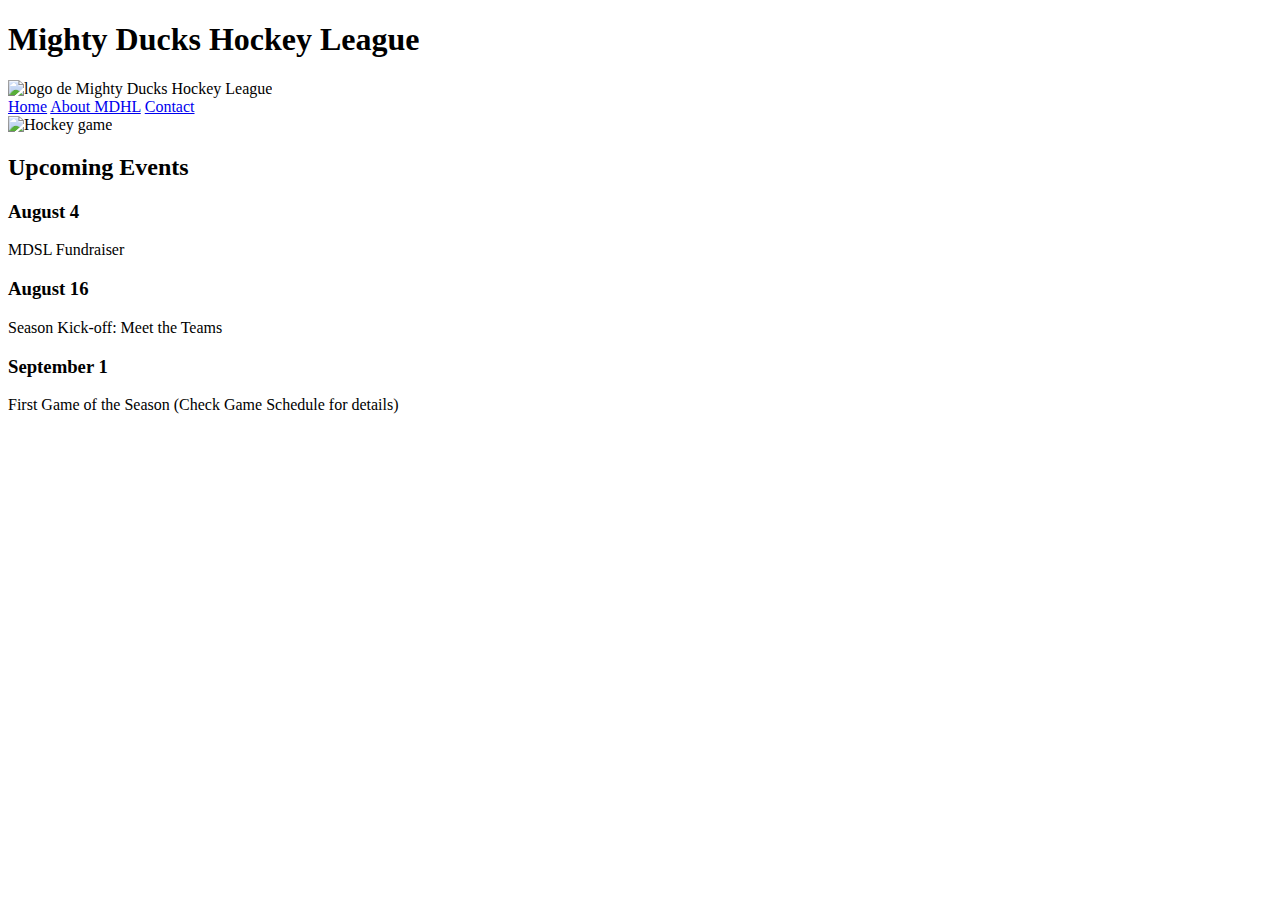
==== index.html @ 367439d5 "task 2 inicio" ====
<!DOCTYPE html>
<html lang="en">
<head>
    <meta charset="UTF-8">
    <meta http-equiv="X-UA-Compatible" content="IE=edge">
    <meta name="viewport" content="width=device-width, initial-scale=1.0">
    <title>Mighty Ducks Hockey League</title>
</head>
<body>
    <header>
    <h1>Mighty Ducks Hockey League</h1>
    <img src="./assets/images/Logo Mighty ducks-01.png" alt="logo de Mighty Ducks Hockey League" Id="logo">
    </header>
    <nav>
        <a href="#">Home</a>
        <a href="./about.html">About MDHL</a>
        <a href="./contact.html">Contact</a>
    </nav>
    <main>
        <div>
            <img src="./assets/images/hockey  1.jpg" alt="Hockey game" id="foto 1">
        </div>
        <div>
            <h2>Upcoming Events</h2>
            <p></p>
            <h3>August 4</h3>
            <p>MDSL Fundraiser</p>
            <h3>August 16</h3>
            <p>Season Kick-off: Meet the Teams</p>
            <h3>September 1</h3>
            <p>First Game of the Season (Check Game Schedule for details)</p>
        </div>

    </main>
    <footer>

    </footer>
</body>
</html>
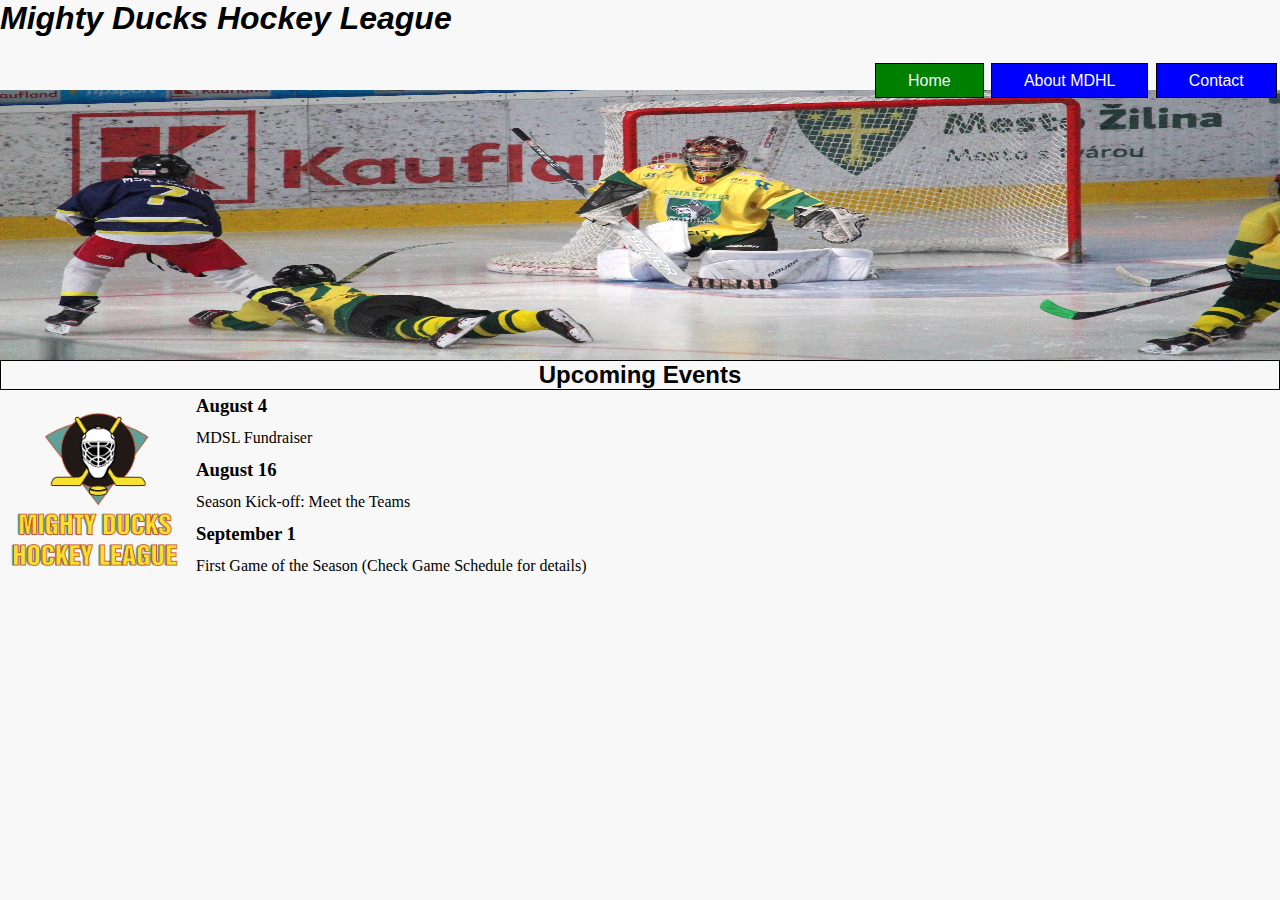
==== commit c1a10c12: "task 2 actualización 1" ====
--- a/index.html
+++ b/index.html
@@ -5,32 +5,45 @@
     <meta http-equiv="X-UA-Compatible" content="IE=edge">
     <meta name="viewport" content="width=device-width, initial-scale=1.0">
     <title>Mighty Ducks Hockey League</title>
+    <link rel="stylesheet" href="./assets/css/style.css">
 </head>
 <body>
     <header>
-    <h1>Mighty Ducks Hockey League</h1>
-    <img src="./assets/images/Logo Mighty ducks-01.png" alt="logo de Mighty Ducks Hockey League" Id="logo">
+    <div class="header-contenedor">
+        <div class="titulo-sitio">
+            <h1>Mighty Ducks Hockey League</h1>
+        </div>
+        <div class="nav-contenedor">
+            <nav>
+                <a class="nav-link" href="#">Home</a>
+                <a class="nav-link" href="./about.html">About MDHL</a>
+                <a class="nav-link" href="./contact.html">Contact</a>
+            </nav>
+        </div>
+        <div class="imagen-header">
+            <img src="./assets/images/design1_image2.jpg" alt="imagen central">
+        </div>
+    </div>   
     </header>
-    <nav>
-        <a href="#">Home</a>
-        <a href="./about.html">About MDHL</a>
-        <a href="./contact.html">Contact</a>
-    </nav>
     <main>
-        <div>
-            <img src="./assets/images/hockey  1.jpg" alt="Hockey game" id="foto 1">
-        </div>
-        <div>
-            <h2>Upcoming Events</h2>
-            <p></p>
-            <h3>August 4</h3>
-            <p>MDSL Fundraiser</p>
-            <h3>August 16</h3>
-            <p>Season Kick-off: Meet the Teams</p>
-            <h3>September 1</h3>
-            <p>First Game of the Season (Check Game Schedule for details)</p>
-        </div>
+        
+        <h2 class="titulosecundario">Upcoming Events</h2>
+        <section>
+            <div class="img-cont">
+            <img src="./assets/images/Logo Mighty ducks-01.png" alt="Logo" id="logo">
+            </div>
+            <div class="txt-cont">
+                <h3>August 4</h3>
+                <p>MDSL Fundraiser</p>
+                <h3>August 16</h3>
+                <p>Season Kick-off: Meet the Teams</p>
+                <h3>September 1</h3>
+                <p>First Game of the Season (Check Game Schedule for details)</p>
+            </div>
 
+        </section>
+        
+       
     </main>
     <footer>
 
--- a/assets/css/style.css
+++ b/assets/css/style.css
@@ -0,0 +1,86 @@
+*{
+    margin: 0;
+    padding: 0;
+    box-sizing: border-box;
+}
+body{
+    background-color: #f8f8f8;
+}
+header{
+    
+    height: 40vh;
+}
+.header-contenedor{
+    height: 100%;
+    width: 100%;
+   
+}
+.nav-contenedor{
+    display:block;
+    text-align: right;
+    height: 5%;
+   
+}
+.imagen-header{
+    height: 75%;
+
+}
+.imagen-header img{
+    width:100%;
+    max-height: 100%;
+}
+.titulo-sitio{
+    font-family:'Lucida Sans', 'Lucida Sans Regular', 'Lucida Grande', 'Lucida Sans Unicode', Geneva, Verdana, sans-serif;
+    font-style: italic;
+    height:20%;
+}
+.nav-link{
+    padding: 0.5rem 2rem 0.5rem 2rem;
+    position: relative;
+    background-color: blue;
+    border: 0.1rem black solid;
+    text-decoration: none;
+    color:#ffffff;
+    margin-right:0.2rem;
+    font-family: 'Segoe UI', Tahoma, Geneva, Verdana, sans-serif;
+}
+a[href="#"]{
+    background-color: green;
+    color: aliceblue;
+}
+main{
+    background-color:#f8f8f8;
+    height: 50vh;
+}
+section{
+    display:inline-block;
+}
+section div.img-cont{
+    display: inline-block;
+    width: 15%;
+}
+
+div.img-cont>img {
+    max-width: 100%;
+}
+.txt-cont h3{
+    font-weight: bold;
+}
+
+section div.txt-cont{
+    display: inline-block;
+    width: 70%;
+    vertical-align: top;
+    line-height: 2rem;
+  
+}
+
+.titulosecundario {
+    font-family:'Segoe UI', Tahoma, Geneva, Verdana, sans-serif;
+    text-align: center;
+    border: 1px black solid;
+}
+footer{
+    height: 10vh;
+    background-color: #f8f8f8;
+}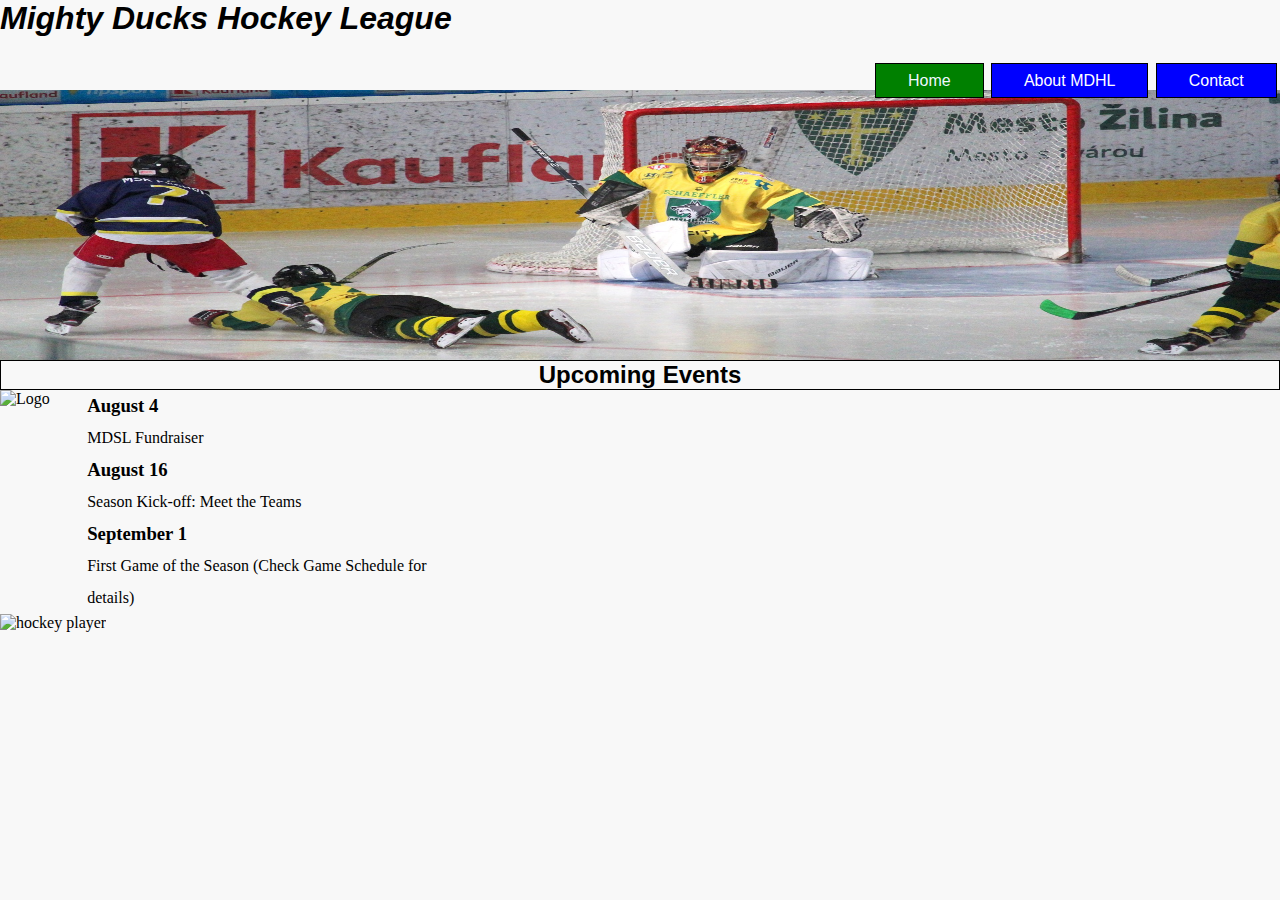
==== commit bb08383c: "task 2 actualizacion imagenes" ====
--- a/index.html
+++ b/index.html
@@ -30,7 +30,7 @@
         <h2 class="titulosecundario">Upcoming Events</h2>
         <section>
             <div class="img-cont">
-            <img src="./assets/images/Logo Mighty ducks-01.png" alt="Logo" id="logo">
+            <img src="./assets/images/Logo_Mightyducks-01.png" alt="Logo" id="logo">
             </div>
             <div class="txt-cont">
                 <h3>August 4</h3>
@@ -40,6 +40,7 @@
                 <h3>September 1</h3>
                 <p>First Game of the Season (Check Game Schedule for details)</p>
             </div>
+            <img src="./assets/images/hockey_1.jpg" alt="hockey player">
 
         </section>
         
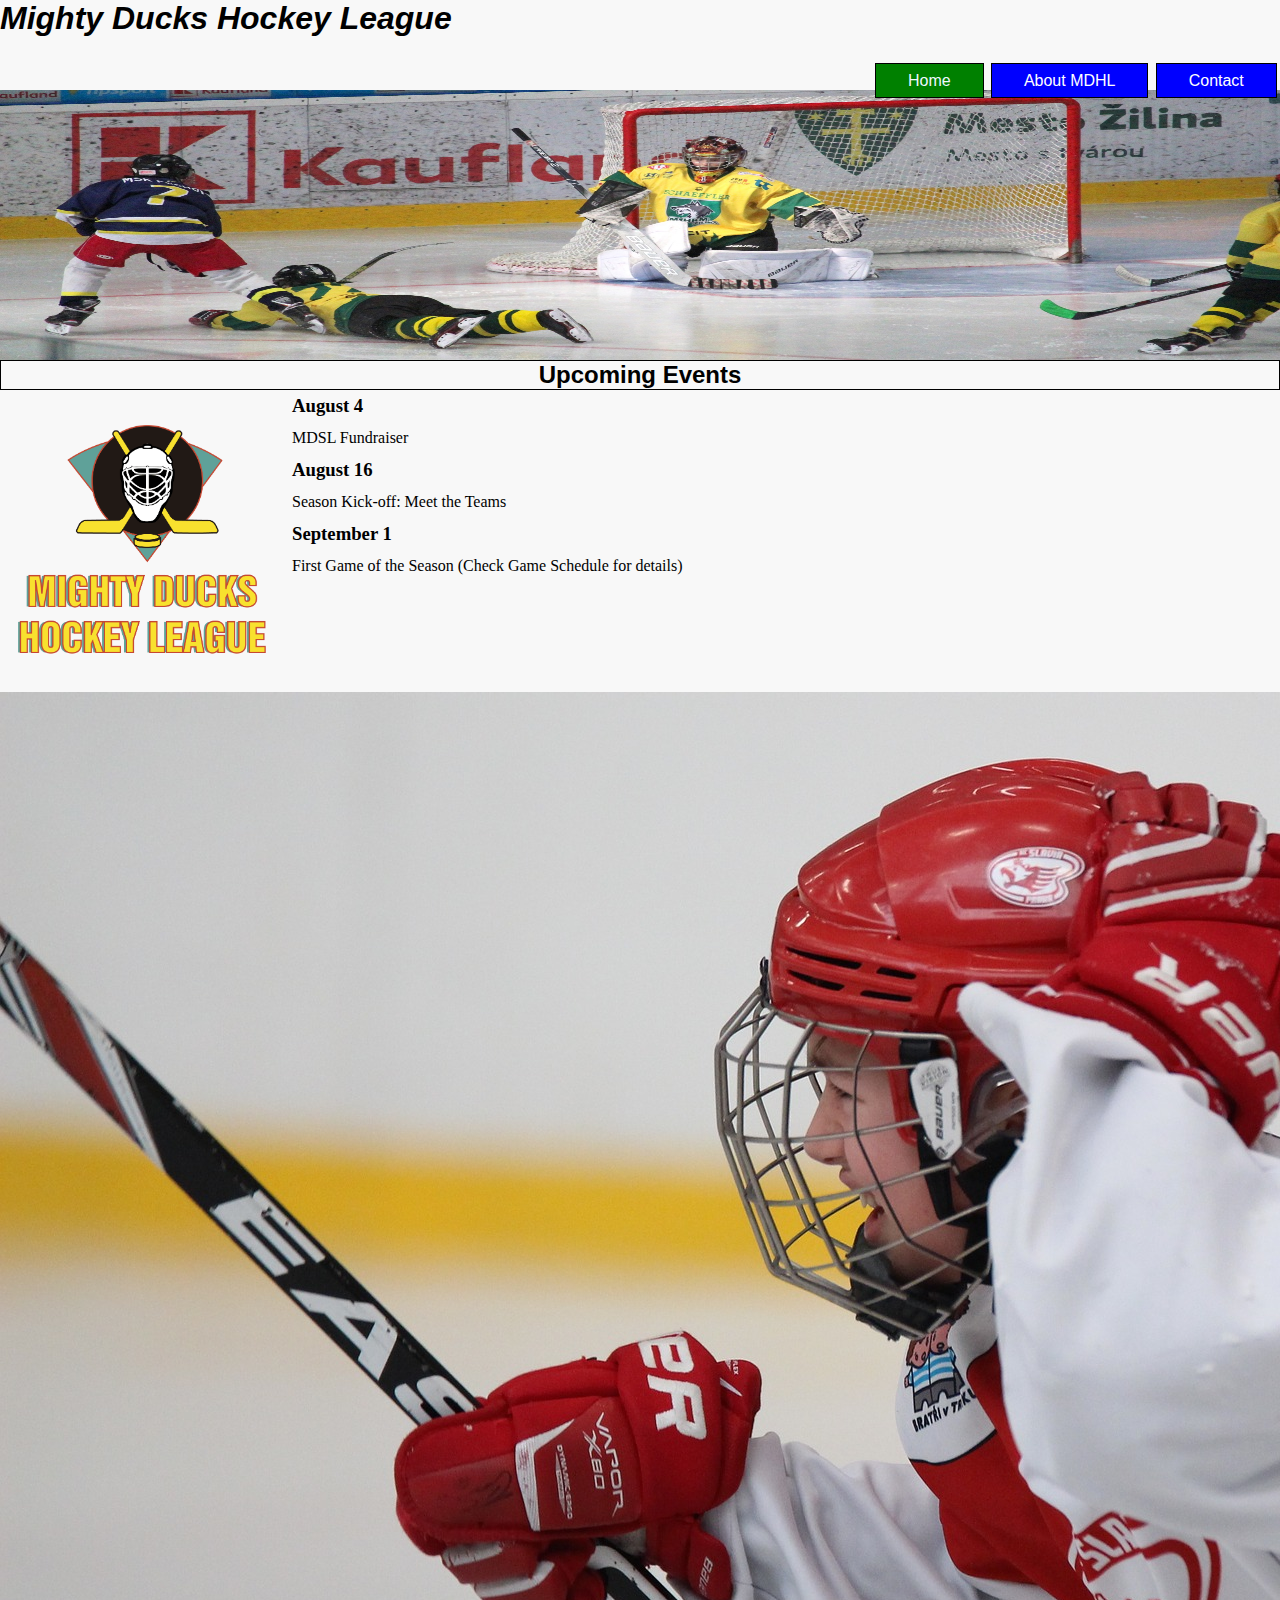
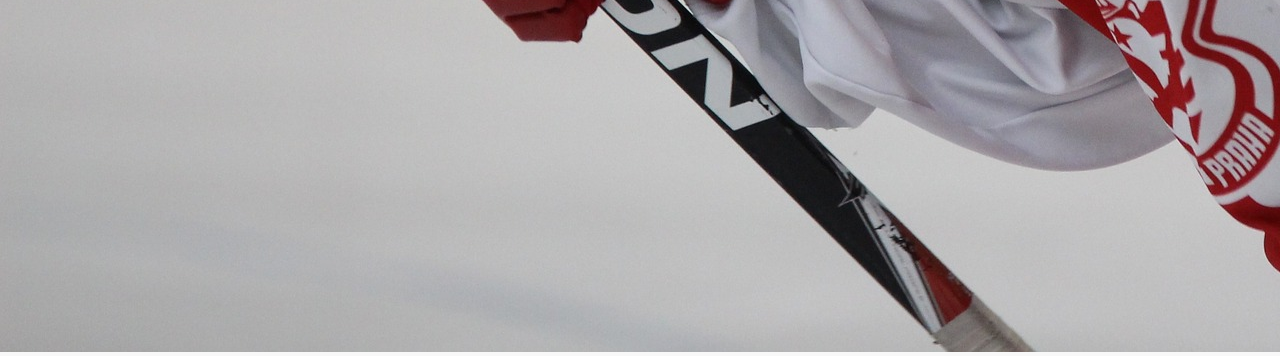
==== commit 394699c6: "agrego fav" ====
--- a/index.html
+++ b/index.html
@@ -6,6 +6,7 @@
     <meta name="viewport" content="width=device-width, initial-scale=1.0">
     <title>Mighty Ducks Hockey League</title>
     <link rel="stylesheet" href="./assets/css/style.css">
+    <link rel="shortcut icon" href="./assets/images/favicon.ico" type="image/x-icon">
 </head>
 <body>
     <header>
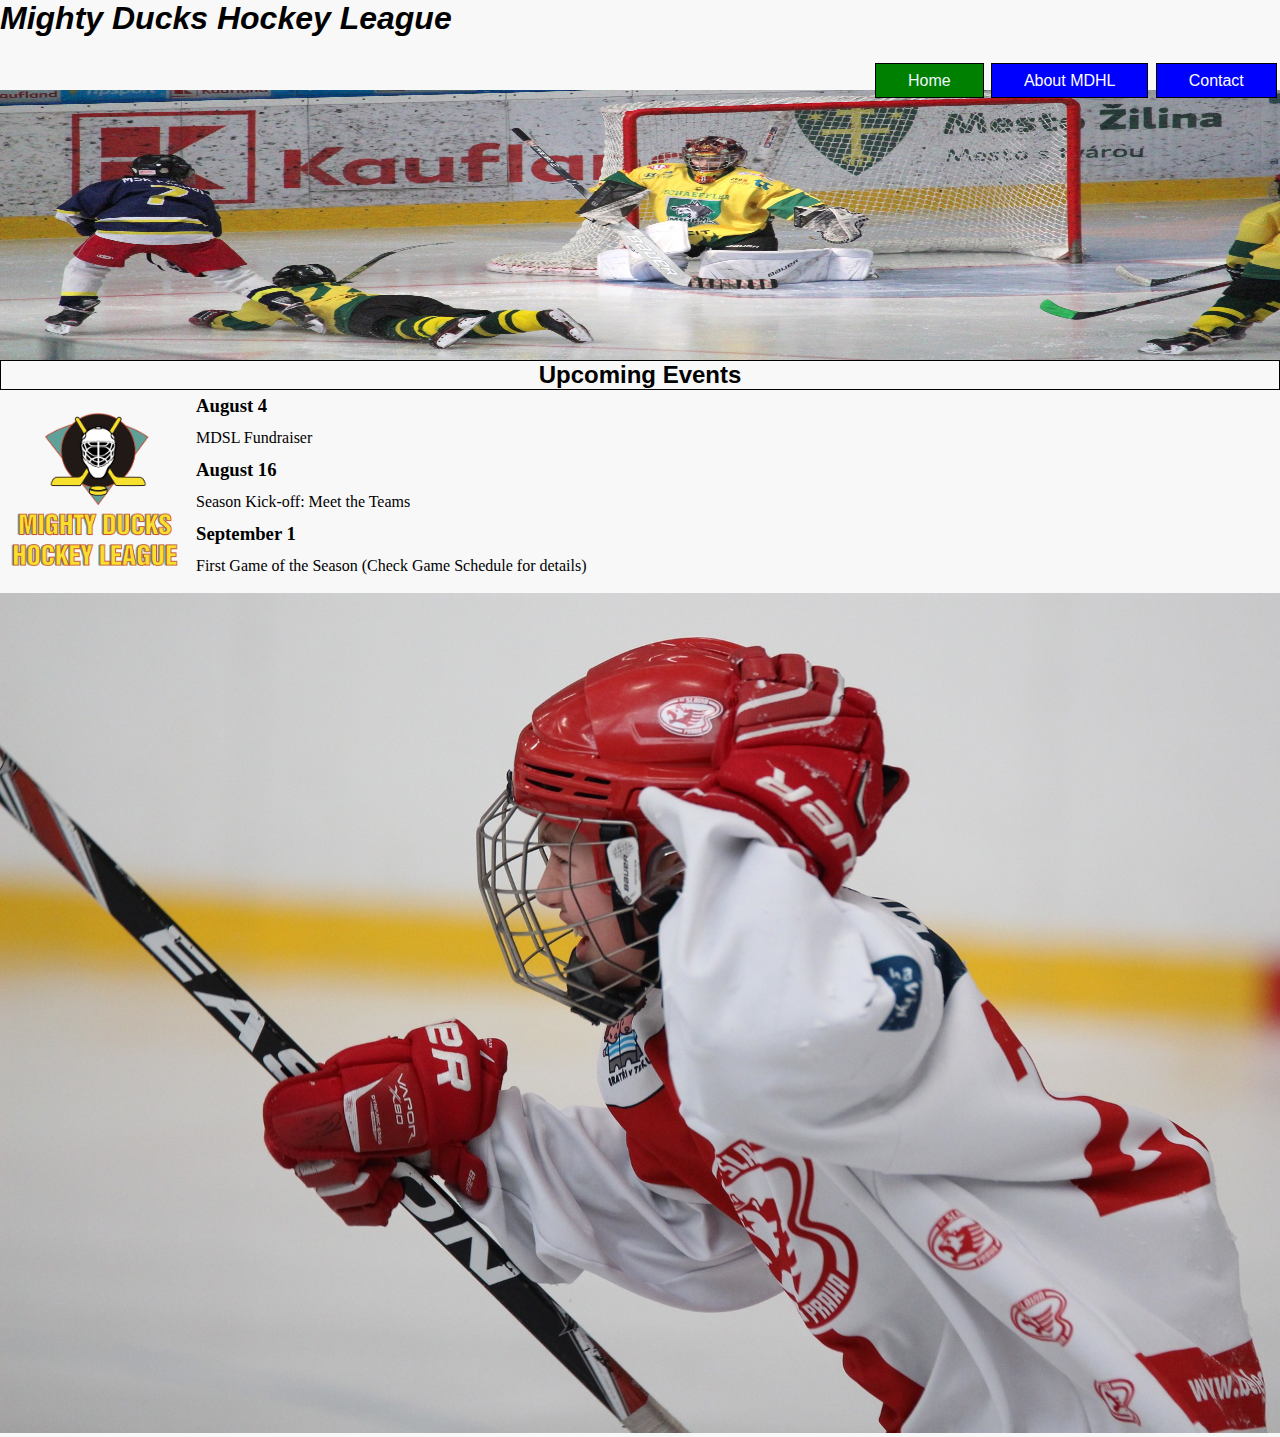
==== commit 764cadfb: "arregle los h2 en section" ====
--- a/index.html
+++ b/index.html
@@ -26,10 +26,9 @@
         </div>
     </div>   
     </header>
-    <main>
-        
-        <h2 class="titulosecundario">Upcoming Events</h2>
+    <main>  
         <section>
+            <h2 class="titulosecundario">Upcoming Events</h2>
             <div class="img-cont">
             <img src="./assets/images/Logo_Mightyducks-01.png" alt="Logo" id="logo">
             </div>
--- a/assets/css/style.css
+++ b/assets/css/style.css
@@ -53,6 +53,7 @@
     height: 50vh;
 }
 section{
+    width: 100%;
     display:inline-block;
 }
 section div.img-cont{
@@ -75,6 +76,10 @@
   
 }
 
+section img{
+    max-width: 100%;
+}
+
 .titulosecundario {
     font-family:'Segoe UI', Tahoma, Geneva, Verdana, sans-serif;
     text-align: center;
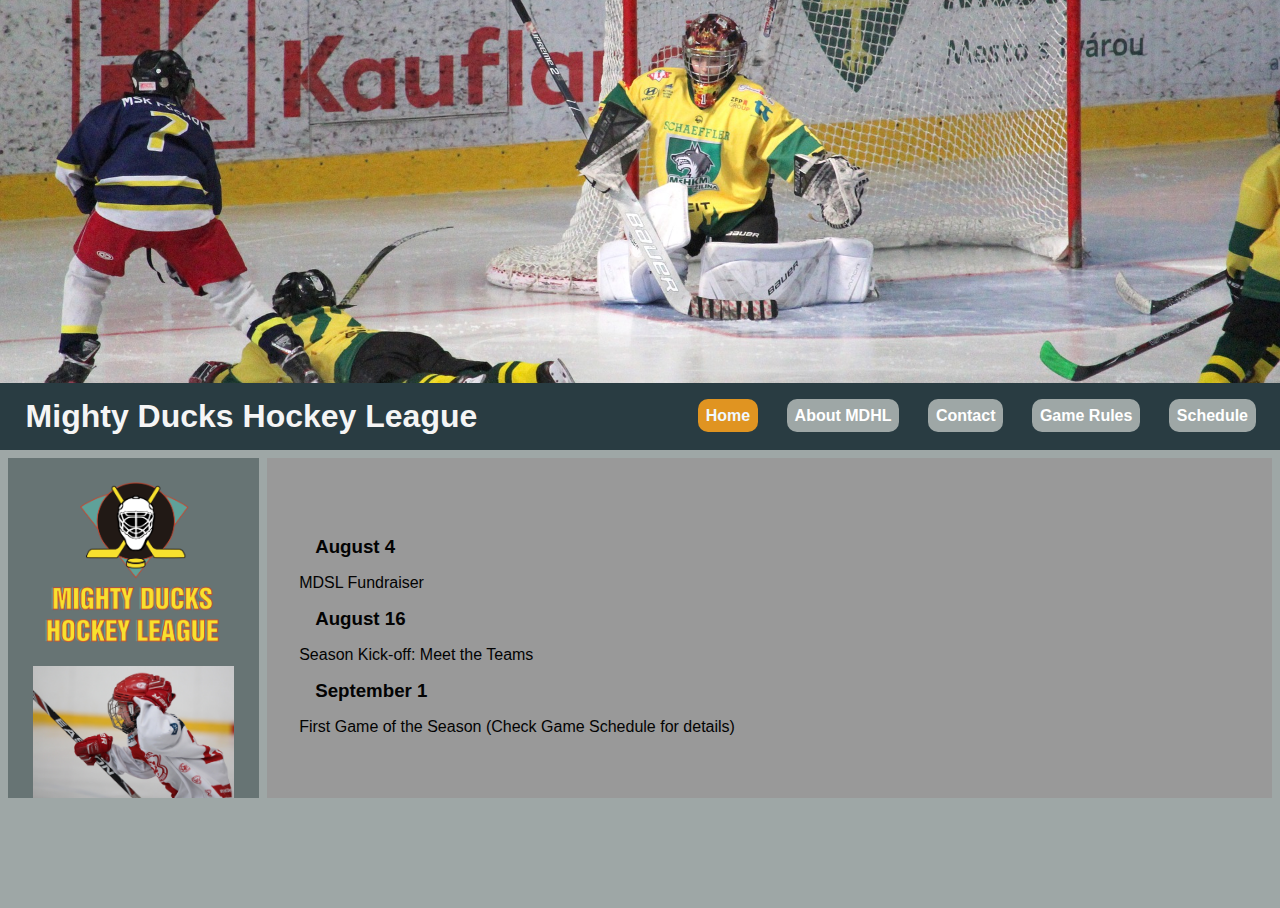
==== commit 022a6f81: "task 3 inicializado" ====
--- a/index.html
+++ b/index.html
@@ -5,33 +5,37 @@
     <meta http-equiv="X-UA-Compatible" content="IE=edge">
     <meta name="viewport" content="width=device-width, initial-scale=1.0">
     <title>Mighty Ducks Hockey League</title>
-    <link rel="stylesheet" href="./assets/css/style.css">
+    <link rel="stylesheet" href="./assets/css/style2.css">
     <link rel="shortcut icon" href="./assets/images/favicon.ico" type="image/x-icon">
 </head>
 <body>
     <header>
-    <div class="header-contenedor">
-        <div class="titulo-sitio">
-            <h1>Mighty Ducks Hockey League</h1>
+        <header>
+            <div class="imagen-header">
+                <img src="./assets/images/design1_image2.jpg" alt="imagen central">
+            </div>
+            <div class="header-contenedor">
+                    <h1>Mighty Ducks Hockey League</h1>
+                <nav class="navs">
+                        <a class="nav-link" href="#">Home</a>
+                        <a class="nav-link" href="./about.html">About MDHL</a>
+                        <a class="nav-link" href="./contact.html">Contact</a>
+                        <a class="nav-link" href="./GameRules.html">Game Rules</a>
+                        <a class="nav-link" href="./schedule.html">Schedule</a>
+                </nav>
+                </div>
+       
+    
+         </header>
+    <main>
+        <div class="contenedordemain">
+        <div class="divdelogo">
+            <div class="img-cont">
+                <img src="./assets/images/Logo_Mightyducks-01.png" alt="Logo" id="logo">
+                <img src="./assets/images/hockey_1.jpg">
+            </div>
         </div>
-        <div class="nav-contenedor">
-            <nav>
-                <a class="nav-link" href="#">Home</a>
-                <a class="nav-link" href="./about.html">About MDHL</a>
-                <a class="nav-link" href="./contact.html">Contact</a>
-            </nav>
-        </div>
-        <div class="imagen-header">
-            <img src="./assets/images/design1_image2.jpg" alt="imagen central">
-        </div>
-    </div>   
-    </header>
-    <main>  
         <section>
-            <h2 class="titulosecundario">Upcoming Events</h2>
-            <div class="img-cont">
-            <img src="./assets/images/Logo_Mightyducks-01.png" alt="Logo" id="logo">
-            </div>
             <div class="txt-cont">
                 <h3>August 4</h3>
                 <p>MDSL Fundraiser</p>
@@ -40,14 +44,6 @@
                 <h3>September 1</h3>
                 <p>First Game of the Season (Check Game Schedule for details)</p>
             </div>
-            <img src="./assets/images/hockey_1.jpg" alt="hockey player">
-
         </section>
-        
-       
-    </main>
-    <footer>
-
-    </footer>
-</body>
-</html>+         </div>
+    </main>--- a/assets/css/style2.css
+++ b/assets/css/style2.css
@@ -0,0 +1,118 @@
+*{
+    margin: 0;
+    padding: 0;
+    box-sizing: border-box;
+    text-decoration: none;
+    
+}
+body{
+    background-color: #9EA7A6;
+}
+header{
+    height: 50vh;
+    font-family:'Segoe UI', Tahoma, Geneva, Verdana, sans-serif;
+    
+}
+header h1{
+    color: whitesmoke;
+    flex-grow: 1;
+    font-size: 2rem;
+    
+    padding-left: 2%;
+    
+}
+.header-contenedor{
+    height: 15%;
+    width:100%;
+    display: flex;
+    justify-content:space-between;
+    background-color:#293C42;
+    align-items:center;
+    
+}
+.navs {
+    
+}
+nav a{
+    width: 10rem;
+    height: 2rem;
+    padding: 0.5rem;
+    margin-right: 1.5rem;
+    background-color: #9EA7A6;
+    color: white;
+    text-decoration: none;
+    font-weight: bolder;
+    border-radius: 10px;
+}
+
+a[href="#"]{
+    background-color: rgb(224, 148, 33);
+    color: aliceblue;
+}
+
+.imagen-header{
+    height: 85%;
+    width:100%;
+    
+}
+.imagen-header img{
+    width:100%;
+    max-height: 100%;
+    object-fit: cover;
+}
+main{
+    height: 50vh; 
+    margin-top: 0.5rem;
+}
+.contenedordemain{
+    display:flex;
+    margin: 0.5rem;
+}
+.listajuego{
+    margin: 1rem;
+}
+.divdelogo{
+    background-color:#677474;
+    width: 20%;
+    height: 100%;
+    display: flex;
+}
+.divdelogo img{
+    width: 80%;
+}
+section{
+    background-color:#9EA7A6;
+    width: 80%;
+    display: flex;
+    margin-left: 0.5rem;
+    background-color:#999999;
+    color: rgb(3, 3, 3);
+    text-decoration: none;
+    display: flex;
+    justify-content: center;
+    flex-direction: column;
+    padding: 1rem;
+}
+.txt-cont{
+    padding: 1rem;
+    
+}
+.txt-cont h1{
+    text-align: center;
+}
+.txt-cont h2{
+    text-align: center;
+    padding: 1rem;
+}
+.txt-cont h3{
+    padding: 1rem;
+}
+.img-cont{
+    height: 100%;
+    display:flex;
+    flex-direction: column;
+   align-items: center;
+   justify-content: center;
+}
+
+
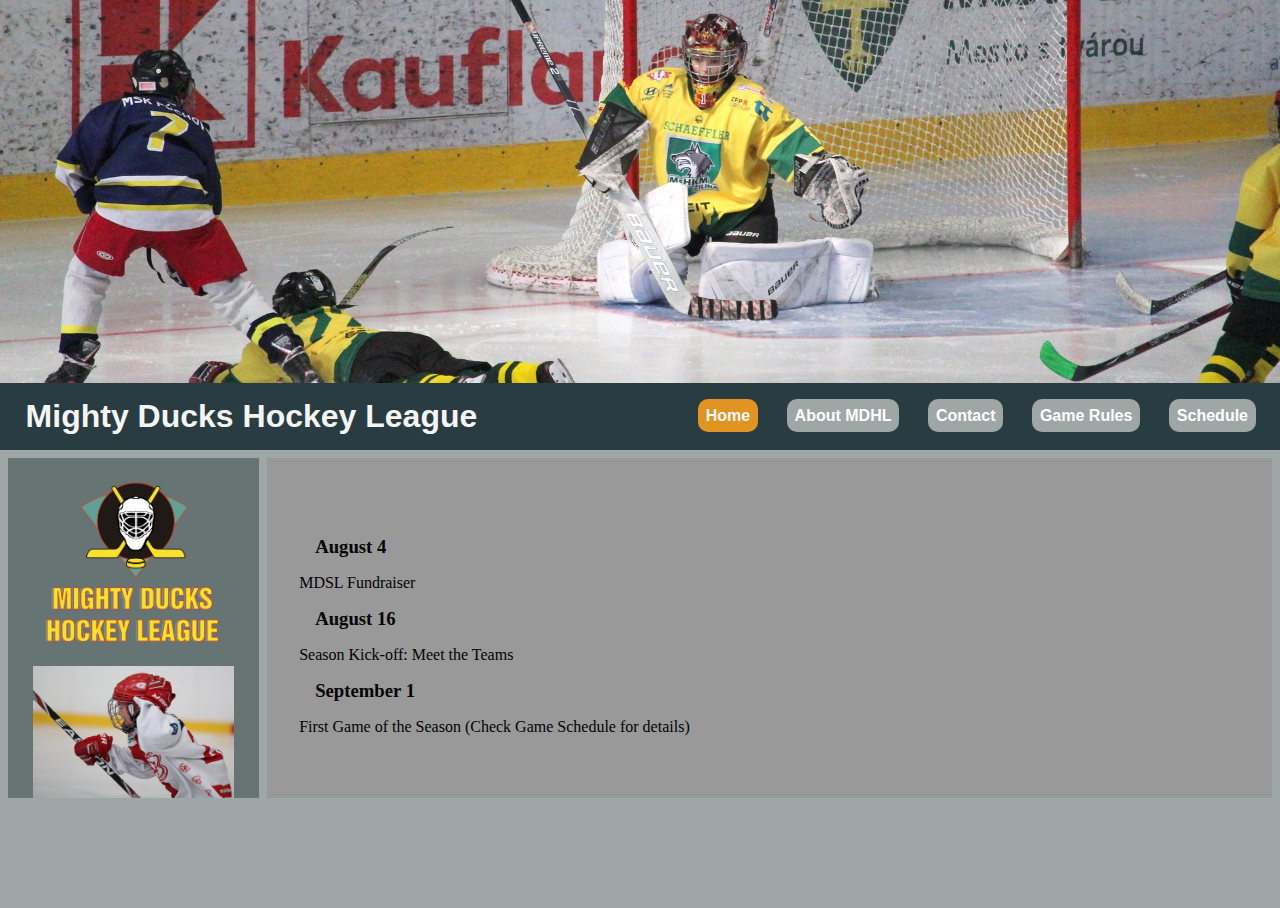
==== commit 9ee31b5e: "task 3 validado" ====
--- a/index.html
+++ b/index.html
@@ -10,7 +10,6 @@
 </head>
 <body>
     <header>
-        <header>
             <div class="imagen-header">
                 <img src="./assets/images/design1_image2.jpg" alt="imagen central">
             </div>
@@ -32,7 +31,7 @@
         <div class="divdelogo">
             <div class="img-cont">
                 <img src="./assets/images/Logo_Mightyducks-01.png" alt="Logo" id="logo">
-                <img src="./assets/images/hockey_1.jpg">
+                <img src="./assets/images/hockey_1.jpg" alt="hockey player">
             </div>
         </div>
         <section>
--- a/assets/css/style2.css
+++ b/assets/css/style2.css
@@ -93,6 +93,7 @@
     flex-direction: column;
     padding: 1rem;
 }
+
 .txt-cont{
     padding: 1rem;
     
@@ -114,5 +115,7 @@
    align-items: center;
    justify-content: center;
 }
+.tituloh3{
+    text-align: center;
+}
 
-
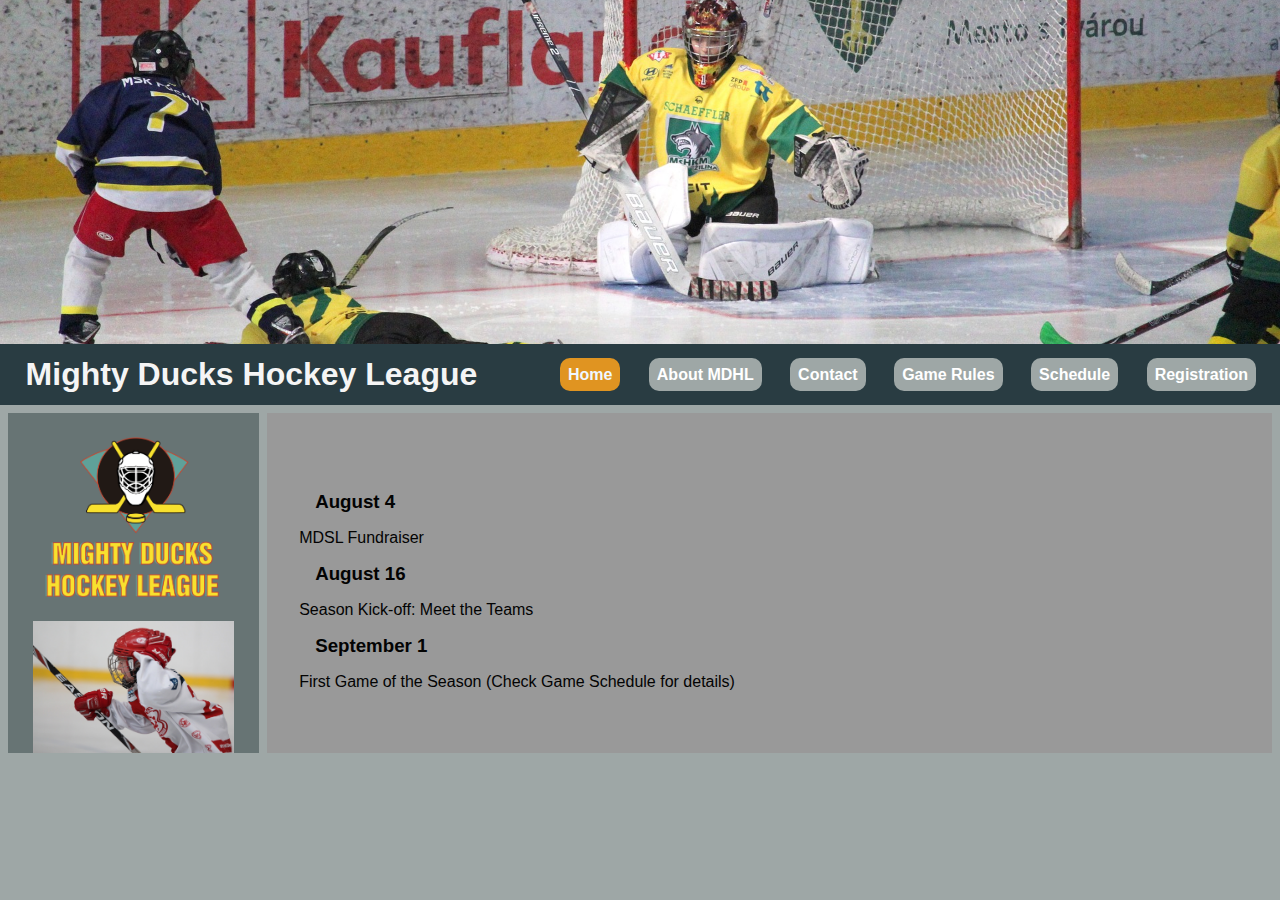
==== commit ca107940: "task 4 terminada" ====
--- a/index.html
+++ b/index.html
@@ -21,6 +21,7 @@
                         <a class="nav-link" href="./contact.html">Contact</a>
                         <a class="nav-link" href="./GameRules.html">Game Rules</a>
                         <a class="nav-link" href="./schedule.html">Schedule</a>
+                        <a class="nav-link" href="./form.html">Registration</a>
                 </nav>
                 </div>
        
@@ -45,4 +46,6 @@
             </div>
         </section>
          </div>
-    </main>+    </main>
+    </body>
+</html>--- a/assets/css/style2.css
+++ b/assets/css/style2.css
@@ -7,9 +7,10 @@
 }
 body{
     background-color: #9EA7A6;
+    font-family: Verdana, Geneva, Tahoma, sans-serif;
 }
 header{
-    height: 50vh;
+    height: 45vh;
     font-family:'Segoe UI', Tahoma, Geneva, Verdana, sans-serif;
     
 }
@@ -30,9 +31,7 @@
     align-items:center;
     
 }
-.navs {
-    
-}
+
 nav a{
     width: 10rem;
     height: 2rem;
@@ -119,3 +118,107 @@
     text-align: center;
 }
 
+#titulo-form{
+    background-color: brown;
+    color: #f8f8f8;
+    padding: 1rem;
+    
+}
+
+.contenedor-form {
+    display:flex;
+    background-color: rgb(234, 236, 236);
+    flex-direction: column;
+    padding: 1.5em 1em; 
+    align-items: flex-start;
+    gap: 1rem;
+}
+
+.contenedor-fl,.street-address,.contenedor-birthdate, .contenedor-gender, .contenedor-grade{
+    display: flex;
+    flex-grow: 2;
+    padding: 1em;
+    width: 100%;
+    justify-content: flex-start;
+}
+
+.preguntas-formulario{
+    font-size: 1rem;
+    font-weight: bolder;
+}
+
+.contenedor-grade input, .contenedor-birthdate input, .contenedor-birthdate label{
+    margin-left: 1rem;
+}
+
+.contenedor-school {
+    display: flex;
+    flex-direction: row;
+    background-color: #f8f8f8;
+    width: 100%;
+}
+
+.group1{
+    display: flex;
+    flex-direction: column;
+    width:40%;
+}
+
+.permission-text{
+    text-align:justify;
+
+}
+
+.group2{
+    display: flex;
+    flex-direction: column;
+    width:40%;
+}
+
+#streetaddress-tbx{
+    flex-grow: inherit;
+}
+
+.grade-desc{
+    font-variant-position: super;
+}
+
+.contenedor-fl>*{
+    margin-right: 0.6em;
+}
+
+.txt-cont table *{
+    border-spacing: 1rem;
+    padding: 1rem;
+}
+
+.txt-cont table thead{
+    background-color: #e09421;
+
+}
+.txt-cont tr.linea td, td.linea-td{
+ border-bottom: 2px solid #888888;
+}
+
+td.fecha{
+ text-align: center;
+ font-weight: bold;
+}
+.mapa-contenedor{
+    padding: 1rem;
+    display: flex;
+    background-color: #677474;
+    flex-direction: row;
+    flex-wrap: wrap;
+    justify-content: space-around;
+    gap: 1rem;
+}
+.mapa-contenedor div h3{
+    text-align: center;
+    color: #f8f8f8;
+    padding: 0.5rem;
+}
+footer{
+    height: 5vh;
+    background-color:#293C42;
+}